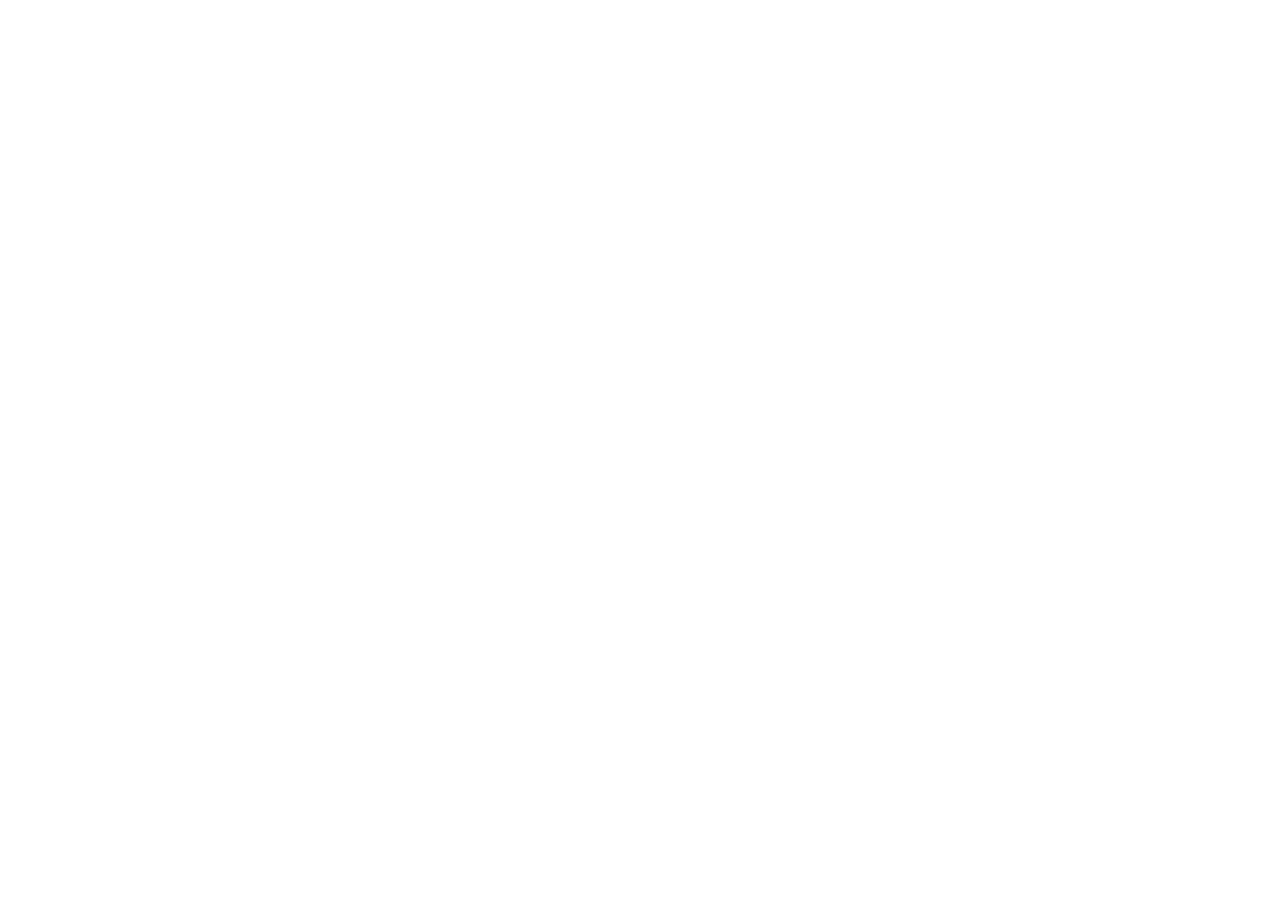
==== pedago/index.html @ 96d9b56d "sync: mise à jour miroir 83f362bcee61847ebe1786ceffe95822e0742639" ====
<!DOCTYPE HTML PUBLIC "-//W3C//DTD HTML 4.01 Transitional//EN">
<html>
<head>
  <META HTTP-EQUIV="Refresh" CONTENT="0; URL=https://diw.iut.univ-lehavre.fr/pedago/'index.xml'">
  <link rel="stylesheet" href="../custom-style.css" />
</head>
<body>
</body>
</html>
---- custom-style.css ----
/* =============================================================
   custom-style.css  –  Style personnalisé pour le site2 (miroir)
   
   Cette feuille de style est injectée automatiquement dans
   chaque page HTML du miroir. Elle est chargée APRÈS les styles
   originaux, donc les règles ici ont priorité.
   
   Modifiez librement ce fichier pour personnaliser le rendu.
   ============================================================= */

/* ---------- Variables de couleurs (thème alternatif) ---------- */
:root {
  --custom-primary: #2563eb;
  --custom-primary-dark: #1d4ed8;
  --custom-accent: #f59e0b;
  --custom-bg: #f8fafc;
  --custom-text: #1e293b;
  --custom-text-light: #64748b;
  --custom-border: #e2e8f0;
}

/* ---------- Typographie ---------- */
body {
  font-family: "Inter", "Segoe UI", system-ui, -apple-system, sans-serif;
  color: var(--custom-text);
  background-color: var(--custom-bg);
}

/* ---------- Liens ---------- */
a {
  color: var(--custom-primary);
}

a:hover,
a:focus {
  color: var(--custom-primary-dark);
}

/* ---------- En-tête / Header ---------- */
header,
.header,
#header,
nav,
.navbar {
  background-color: var(--custom-primary) !important;
  color: #fff !important;
}

header a,
.header a,
nav a,
.navbar a {
  color: #fff !important;
}

/* ---------- Pied de page / Footer ---------- */
footer,
.footer,
#footer {
  background-color: var(--custom-text) !important;
  color: var(--custom-text-light) !important;
}

/* ---------- Bannière info site miroir ---------- */
body::before {
  content: "🔄 Site miroir – version alternative";
  display: block;
  background: var(--custom-accent);
  color: #000;
  text-align: center;
  padding: 6px 12px;
  font-size: 0.85rem;
  font-weight: 600;
  position: sticky;
  top: 0;
  z-index: 99999;
}
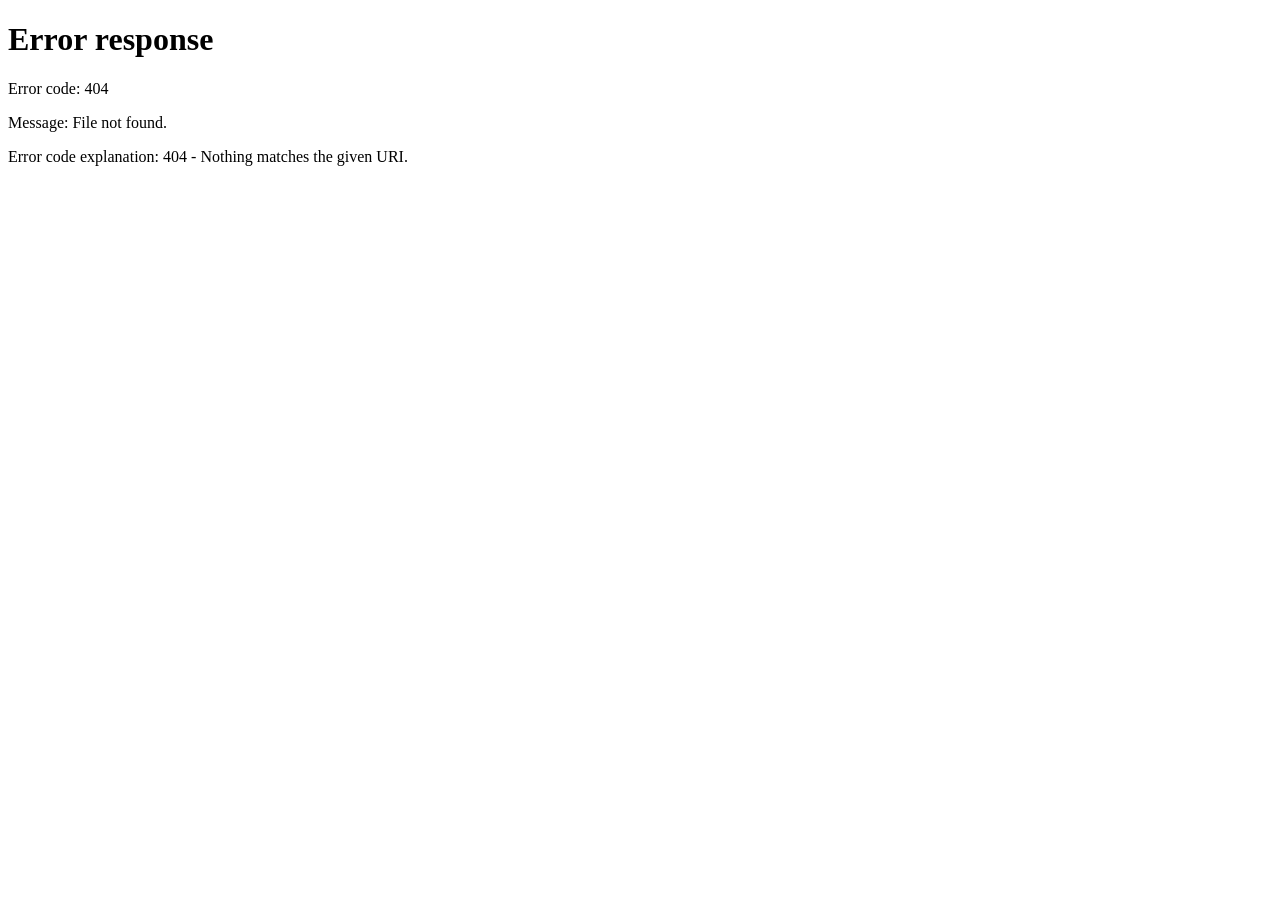
==== commit bf97a7f6: "sync: mise à jour miroir 8ed2a2120feef14d1c82607f3f1621c9ed48c368" ====
--- a/pedago/index.html
+++ b/pedago/index.html
@@ -1,7 +1,7 @@
 <!DOCTYPE HTML PUBLIC "-//W3C//DTD HTML 4.01 Transitional//EN">
 <html>
 <head>
-  <META HTTP-EQUIV="Refresh" CONTENT="0; URL=https://diw.iut.univ-lehavre.fr/pedago/'index.xml'">
+  <META HTTP-EQUIV="Refresh" CONTENT="0;URL='index.xml'">
   <link rel="stylesheet" href="../custom-style.css" />
 </head>
 <body>
